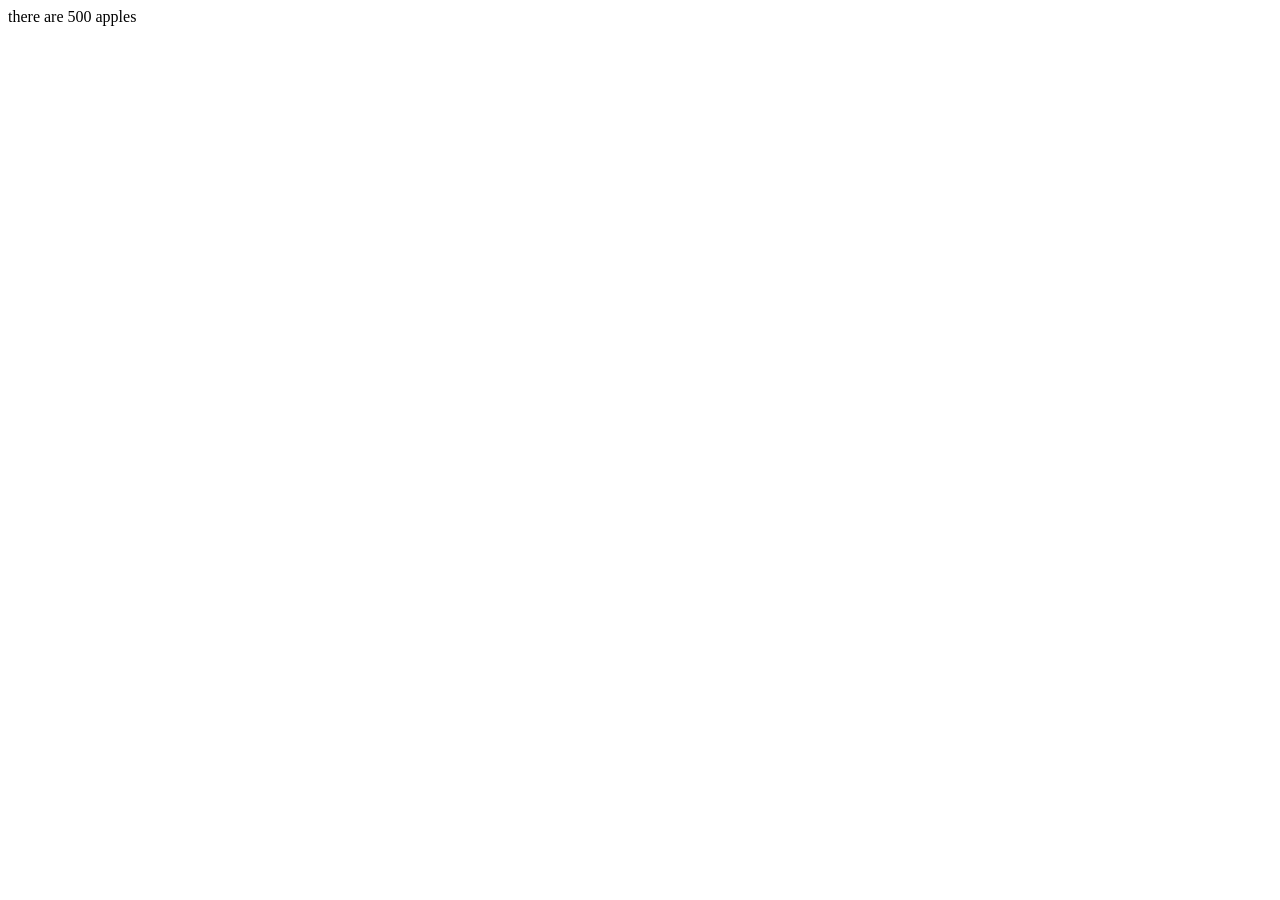
==== Maps/creationmaps.html @ b28b2c6d "second commitsdhgfljlll" ====
<!DOCTYPE html>
<html lang="en">
<head>
    <meta charset="UTF-8">
    <meta name="viewport" content="width=device-width, initial-scale=1.0">
    <title>Document</title>
</head>
<body>
    <div class="fruit">

    </div>



    <script>
        const fruits = new Map([
            ["apple" , 500],
            ["mangoes", 800],
            ["oranges", 450]
        ])

        let source = fruits.get("apple");
        

        document.getElementsByClassName("fruit")[0].innerHTML = "there are "  + source + " apples"
    </script>
</body>
</html>
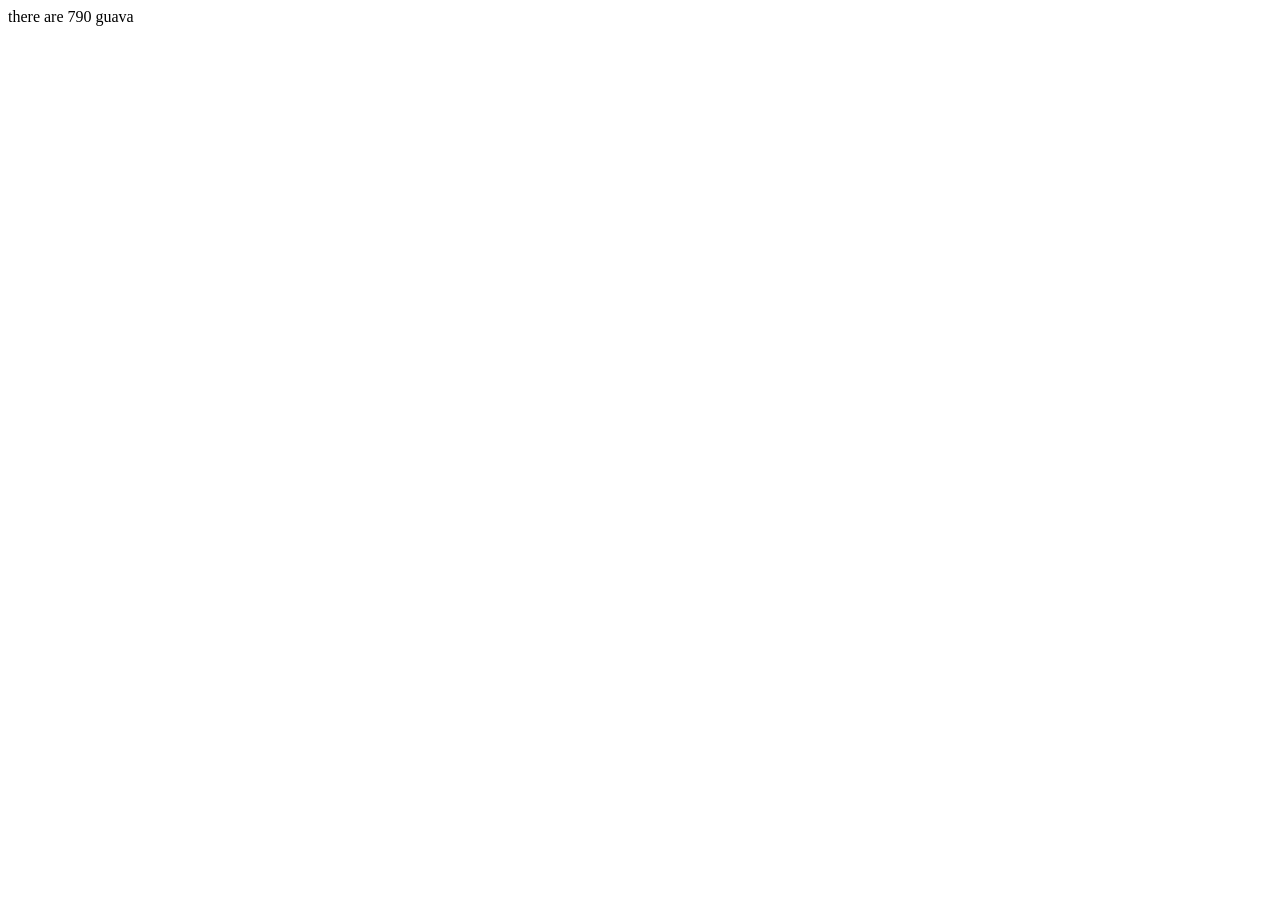
==== commit ae7c0cc9: "second commitsdhgfljlldl" ====
--- a/Maps/creationmaps.html
+++ b/Maps/creationmaps.html
@@ -19,10 +19,12 @@
             ["oranges", 450]
         ])
 
-        let source = fruits.get("apple");
+        let source = fruits.get("oranges");
+        let add = fruits.set("guava", 790);
+        let newfruit =  fruits.get("guava")
         
 
-        document.getElementsByClassName("fruit")[0].innerHTML = "there are "  + source + " apples"
+        document.getElementsByClassName("fruit")[0].innerHTML = "there are "  + newfruit + " guava"
     </script>
 </body>
 </html>
